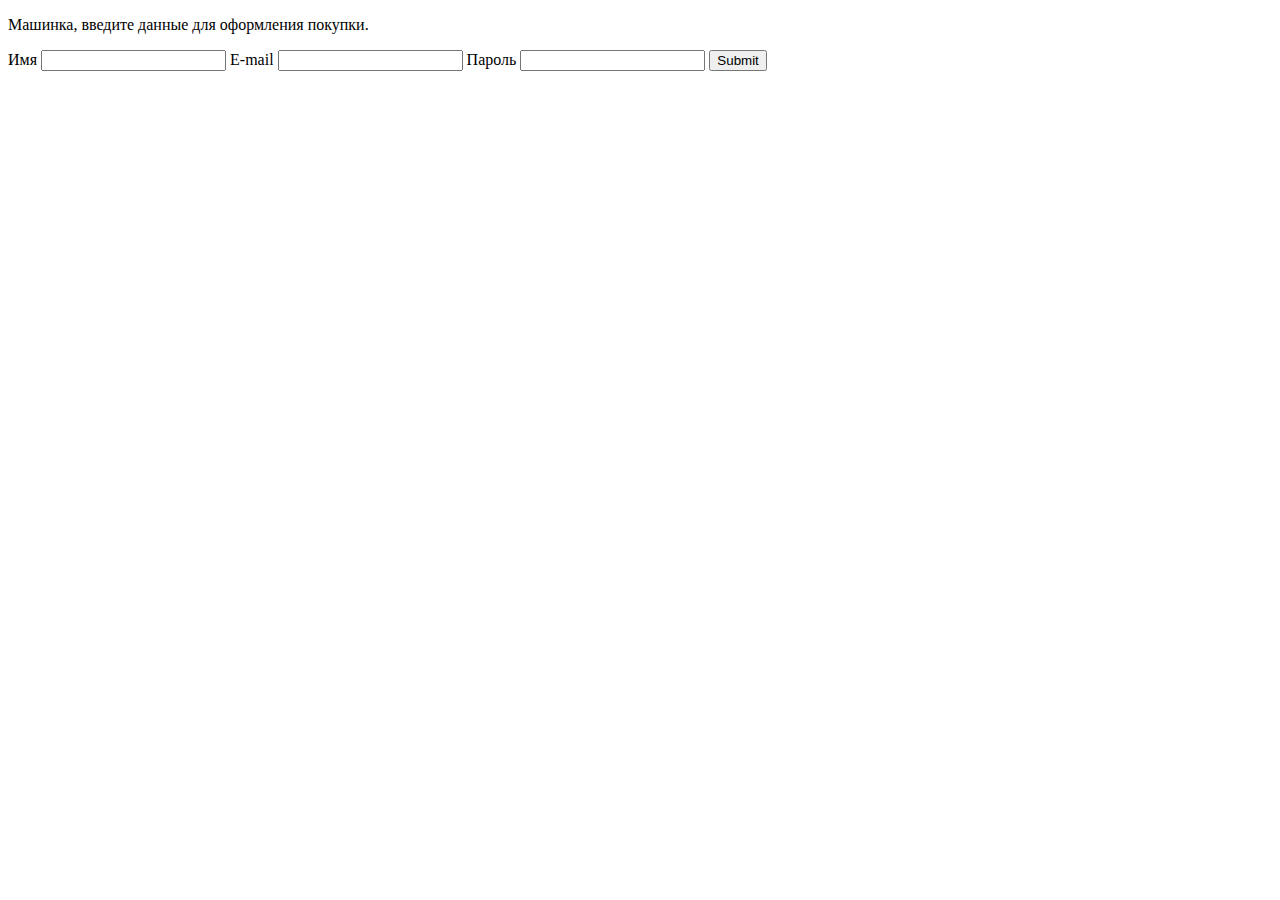
==== cart.html @ 13071117 "1" ====
<!DOCTYPE html>
<html lang="en">
<head>
    <meta charset="UTF-8">
    <title>Title</title>
</head>
<body>
  <form method="post" action="index.html">
      <p> Машинка, введите данные для оформления покупки.
          </p>
      Имя
      <input type="text" required />
      E-mail
      <input type="email" required />
      Пароль
      <input type="password">

      <input type="submit">

  </form>
</body>
</html>
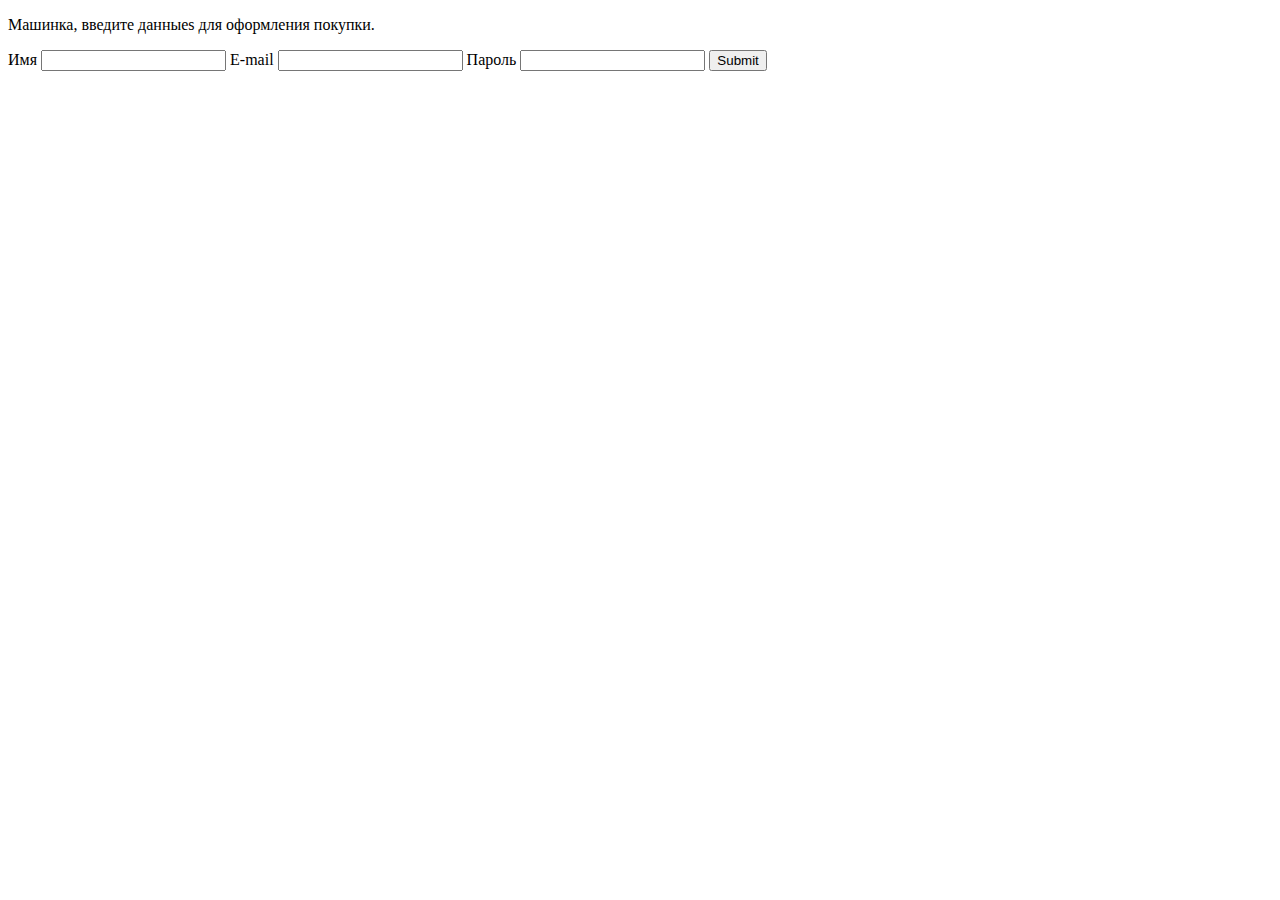
==== commit acbbb83b: "1" ====
--- a/cart.html
+++ b/cart.html
@@ -6,7 +6,7 @@
 </head>
 <body>
   <form method="post" action="index.html">
-      <p> Машинка, введите данные для оформления покупки.
+      <p> Машинка, введите данныеs для оформления покупки.
           </p>
       Имя
       <input type="text" required />
